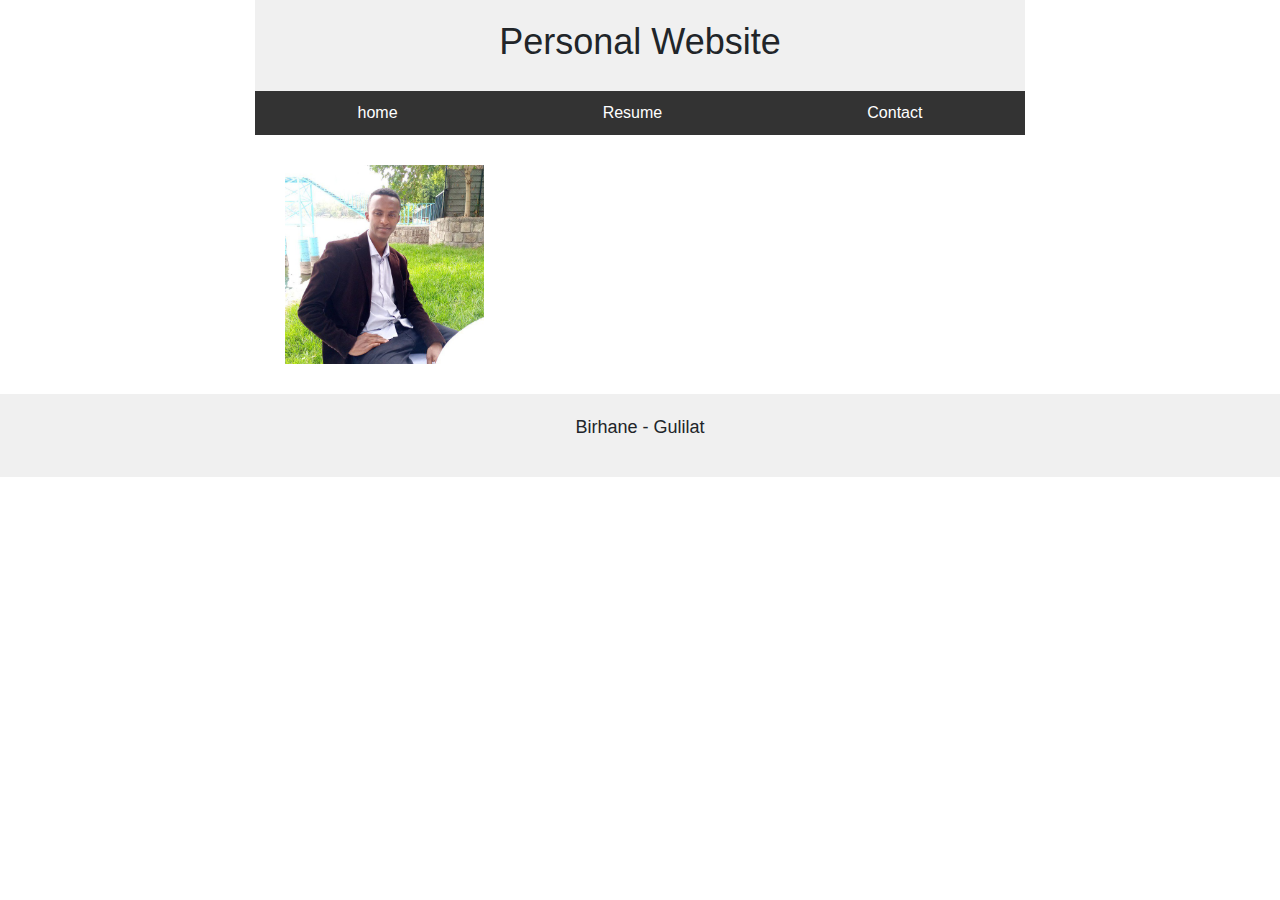
==== bio.html @ 807adbaa "added a new bio html page and added profile image" ====
<!DOCTYPE html>
<html>

  <head>
    <title>Personal Website</title>
    <link rel="stylesheet" href="https://cdn.jsdelivr.net/npm/bootstrap@4.0.0/dist/css/bootstrap.min.css"
      integrity="sha384-Gn5384xqQ1aoWXA+058RXPxPg6fy4IWvTNh0E263XmFcJlSAwiGgFAW/dAiS6JXm" crossorigin="anonymous">
    <link rel="stylesheet" type="text/css" href="styles/main.css">
  </head>

  <body>
    <div class="container">
      <div class="header">
        <h1>Personal Website</h1>
      </div>
      <div class="nav">
        <a href="index.html">home</a>
        <a href="#resume">Resume</a>
        <a href="#contact">Contact</a>
      </div>
      <div class="main">
        <div class="left">
          <img src="images/personal picture.jpg" alt="Profile picture">
        </div>
      </div>
    </div>
    <div class="footer">
      <p>Birhane - Gulilat</p>
    </div>
  </body>

</html>
<!-- Replace the src attribute with your own image URL -->
<!-- You can also use a free image hosting service like https://imgur.com/ -->
<!-- Make sure the image is in the same folder as this HTML file -->
<!-- Or use an absolute URL starting with http:// or https:// -->
<!-- For example, src="https://i.imgur.com/123456.jpg" -->
<!-- Do not use spaces or special characters in the image file name -->
<!-- Use only letters, numbers, dashes and underscores -->
<!-- For example, profile-picture.jpg or profile_picture.jpg -->
<!-- The alt attribute is a text that describes the image -->
<!-- It is useful for accessibility and SEO purposes -->
<!-- For example, alt="A smiling person wearing glasses" -->
<!-- You can change it to anything you want -->
<!-- But make sure it is relevant and descriptive -->
<!-- Do not leave it empty or use irrelevant words -->
<!-- For example, alt="" or alt="asdasd" are bad practices -->
<!-- You can learn more about HTML images here https://www.w3schools.com/html/html_images.asp -->
---- styles/main.css ----
* {
    box-sizing: border-box;
    margin: 0;
    padding: 0;
}

.container {
    max-width: 800px;
    margin: 0 auto;
}

.header {
    background-color: #f0f0f0;
    padding: 20px;
    text-align: center;
}

.header h1 {
    font-size: 36px;
    font-family: Arial, sans-serif;
}

.nav {
    display: flex;
    justify-content: space-around;
    align-items: center;
    background-color: #333333;
    color: white;
}

.nav a {
    text-decoration: none;
    color: white;
    padding: 10px;
}

.nav a:hover {
    background-color: #555555;
}

.main {
    display: flex;
    flex-wrap: wrap;
    margin: 20px;
}

.main .left {
    flex-basis: 30%;
    padding: 10px;
}

.main .left img {
    width: 100%;
    height: auto;
}

.main .right {
    flex-basis: 70%;
    padding: 10px;
}

.main .right h2 {
    font-size: 24px;
    font-family: Arial, sans-serif;
    margin-bottom: 10px;
}

.main .right p {
    font-size: 18px;
    font-family: Arial, sans-serif;
    line-height: 1.5;
}

.footer {
    background-color: #f0f0f0;
    padding: 20px;
    text-align: center;
}

.footer p {
    font-size: 18px;
    font-family: Arial, sans-serif;
}
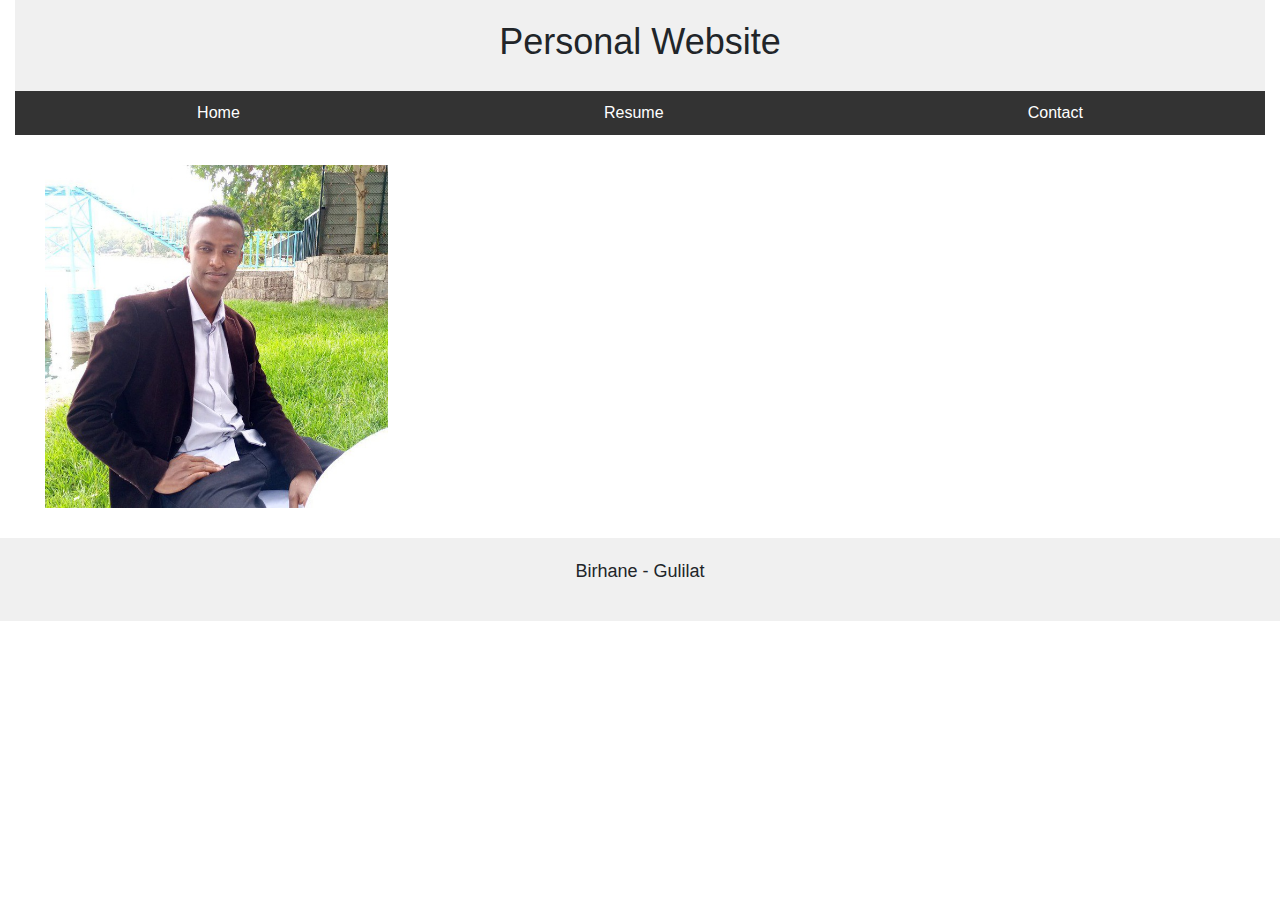
==== commit 81153e75: "changed index work still in progress" ====
--- a/bio.html
+++ b/bio.html
@@ -2,21 +2,21 @@
 <html>
 
   <head>
-    <title>Personal Website</title>
+    <title>Personal Bio</title>
     <link rel="stylesheet" href="https://cdn.jsdelivr.net/npm/bootstrap@4.0.0/dist/css/bootstrap.min.css"
       integrity="sha384-Gn5384xqQ1aoWXA+058RXPxPg6fy4IWvTNh0E263XmFcJlSAwiGgFAW/dAiS6JXm" crossorigin="anonymous">
     <link rel="stylesheet" type="text/css" href="styles/main.css">
   </head>
 
   <body>
-    <div class="container">
+    <div class="container-fluid">
       <div class="header">
         <h1>Personal Website</h1>
       </div>
       <div class="nav">
-        <a href="index.html">home</a>
-        <a href="#resume">Resume</a>
-        <a href="#contact">Contact</a>
+        <a href="index.html">Home</a>
+        <a href="resume.html">Resume</a>
+        <a href="contact.html">Contact</a>
       </div>
       <div class="main">
         <div class="left">
